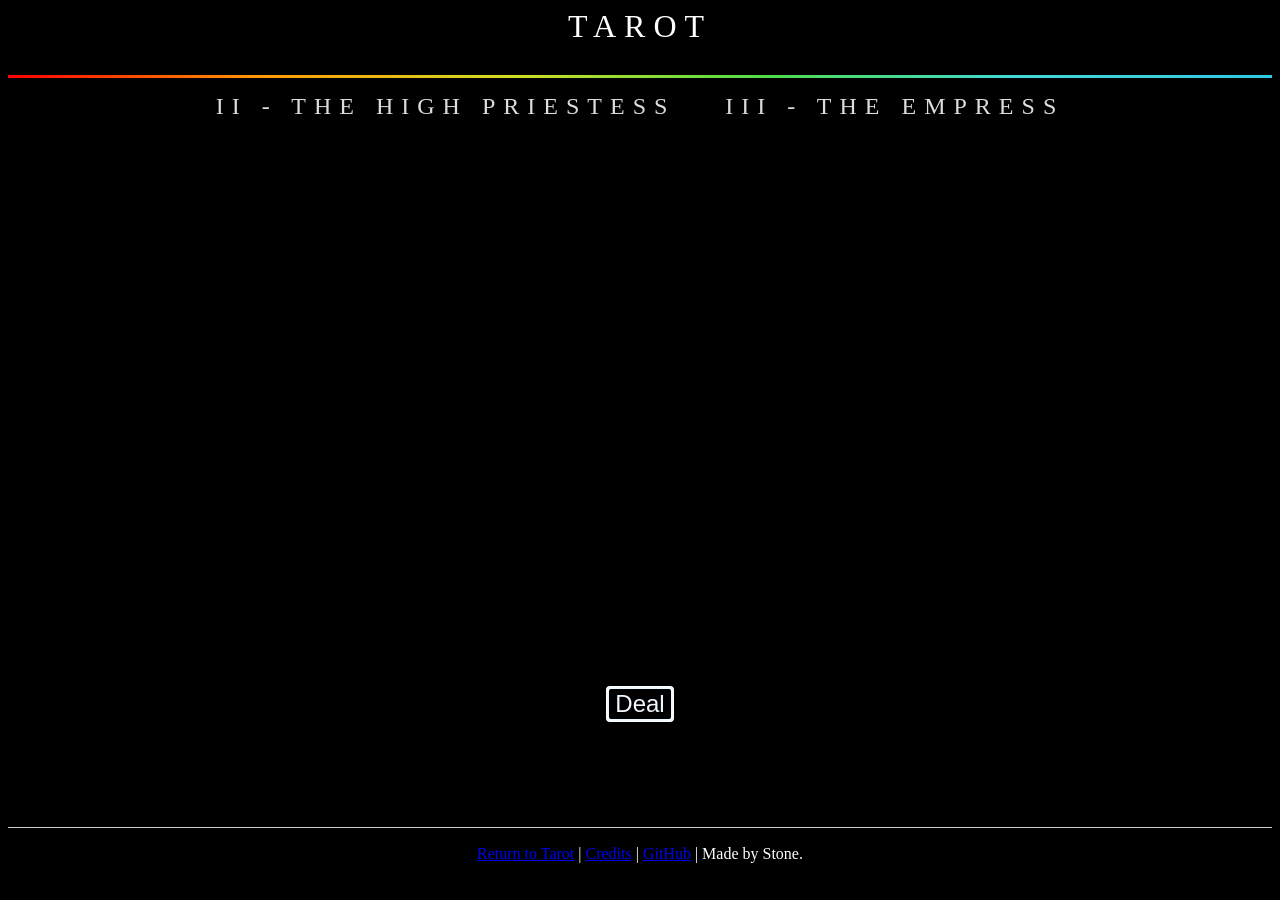
==== gallery.html @ f09867f7 "Add Gallery Mode" ====
<!DOCTYPE html>
<html>
    <head>
        <meta name="viewport" content="width=device-width, initial-scale=1.0" />
        <link rel="stylesheet" href="./css/style.css">
        <script src="./script/rando-min.js"></script>
        <script src="./script/gallerymode.js"></script>
        <style>
            .card-spread {
                margin: 0 25px 0 25px;
            }
        </style>
    </head>
    <body>
        <header>
            TAROT
        </header>
        <div class="divider"></div>
        <div id="wrapper">
            <div class="card-spread">
                <div class="card-spread-title">II - THE HIGH PRIESTESS</div>
                <div class="card">
                     <div class="cardcontent">
                        <div class="cardfront">
                            <div class="cardtitle">

                            </div>
                        </div>
                        <div class="cardback">

                        </div>
                    </div>
                </div>
            </div>
            <div class="card-spread">
                <div class="card-spread-title">III - THE EMPRESS</div>
                <div class="card">
                     <div class="cardcontent">
                        <div class="cardfront">
                            <div class="cardtitle">

                            </div>
                        </div>
                        <div class="cardback">

                        </div>
                    </div>
                </div>
            </div>
            <div class="break"></div>
        <div id="buttoncontainer">
            <button type="button" onclick="deal()" id="deal">
                Deal
            </button>
        </div>
            <a href="https://tarot.s-t.one" id="retry"> try again? </a>
        </div>
        <footer>
            <hr/>
            <span><a href="./index.html">Return to Tarot</a> | <a href="https://github.com/stonefrango/tarot/blob/main/CREDITS.md">Credits</a> | <a href="https://github.com/stonefrango/tarot">GitHub</a> | Made by Stone.</span>
        </footer>
    </body>
</html>
---- css/style.css ----
header {
    color: white;
    font-size: xx-large;
    justify-content: center;
    display: flex;
    margin: 0 0 15px 0;
    font-family: Verdana;
    letter-spacing: .5rem;
}

body {
    background-color: black;
    display: flex;
    flex-direction: column;
    min-height: 95vh;
}

button {
    background: none;
    color: aliceblue;
    outline: auto;
    margin: 15px 10px 25px 10px;
    font-size: x-large;
}

button:focus {
    background-color: red;
}

footer {
    color: white;
    text-align: center;
    justify-content: center;
    display: flex;
    flex-direction: column;
    margin-top: auto;
}

#wrapper {
    justify-content: center;
    display: flex;
    flex-wrap: wrap;
    flex: 1;
}

.divider {
    width: 100%;
    background:
        linear-gradient(
            to right,
            rgba(255,0,0,1) 0%,
            rgba(255,154,0,1) 10%,
            rgba(208,222,33,1) 20%,
            rgba(79,220,74,1) 30%,
            rgba(63,218,216,1) 40%,
            rgba(47,201,226,1) 50%,
            rgba(28,127,238,1) 60%,
            rgba(95,21,242,1) 70%,
            rgba(186,12,248,1) 80%,
            rgba(251,7,217,1) 90%,
            rgba(255,0,0,1) 100%
        ) 0 0/200% 100%;
    min-height: 3px;
    margin: 15px 0 15px 0;
    animation: a 2s linear infinite;
    display: flex;
}

#buttoncontainer {
    width: 100%;
    justify-content: center;
    display: flex;
    transition: all .5s ease-in-out;
    height: 100%;
}

.card {
    margin: 5px 10px;
    perspective: 1000px;
    background-color: transparent;
    display: flex;
    height: 4in;
    width: 2.5in;
    visibility: hidden; 
}

.card.cardreversed {
    transform: rotateZ(-180deg);
}


.card .cardcontent {
    transform-style: preserve-3d;
    transition: transform 0.5s;
    border: 1px solid rgba(255, 255, 255, 0.637);
    border-radius: 8px;
    backface-visibility: hidden;
}

.cardcontent {
    width: 100%;
    height: 100%;
}

.card .cardcontent.flipped {
    transform: rotateY(-180deg);
}

.card.cardreversed .cardcontent.flipped {
    transform: rotateY(180deg);
}

.cardtitle {
    width: 100%;
    position: relative;
    text-align: center;
    top: 70%;
    background: rgba(0, 0, 0, 50%);
    display: block;
    color: white;
}

.cardback {
    background-image: url("../images/cardbackalpha.png");
}

.cardfront {
    background-color: #000000;
    color: white;
    transform: rotateY(180deg);
    background: linear-gradient(to bottom, rgb(95, 25, 145),rgb(152, 75, 224));
    background-size: contain;
}

.cardfront, .cardback {
    position: absolute;
    width: 100%;
    height: 100%;
    border-radius: 6px;
    z-index: 2;
    backface-visibility: hidden; 
}

.card-spread {
    border-radius: 8px;
    height: 448px; 
    margin: 0 5px 0 5px;
    display: flex;
    flex-direction: column;
    align-items: center; 
    justify-content: flex-start; 
}

.card-spread-title {
    color: gainsboro;
    width: 100%;
    letter-spacing: .5rem;
    font-size: x-large;
    display: flex;
    justify-content: center;
    margin-bottom: 10px; 
}

.break {
    flex-basis: 100%;
    height: 0;
}


hr {
    display: block;
    height: 1px;
    border: 0;
    border-top: 1px solid #ccc;
    margin: 1em 0;
    padding: 0;
}

#retry {
    color: white;
    display: none;
}
a > #retry {
    color: white;
}

@keyframes a {
    to {background-position: -200% 0}
}

@media screen and (max-width: 756px) {
    header {
        font-size: 2rem;
    }
    html {
        height: 160vh;
    }
    #wrapper {
        flex-direction: column;
        align-items: center;
        justify-content: flex-start
    }
    #buttoncontainer {
        flex-direction: column;
    }
    .card-spread {
        height: auto; 
        margin-bottom: 20px; 
    }
  }
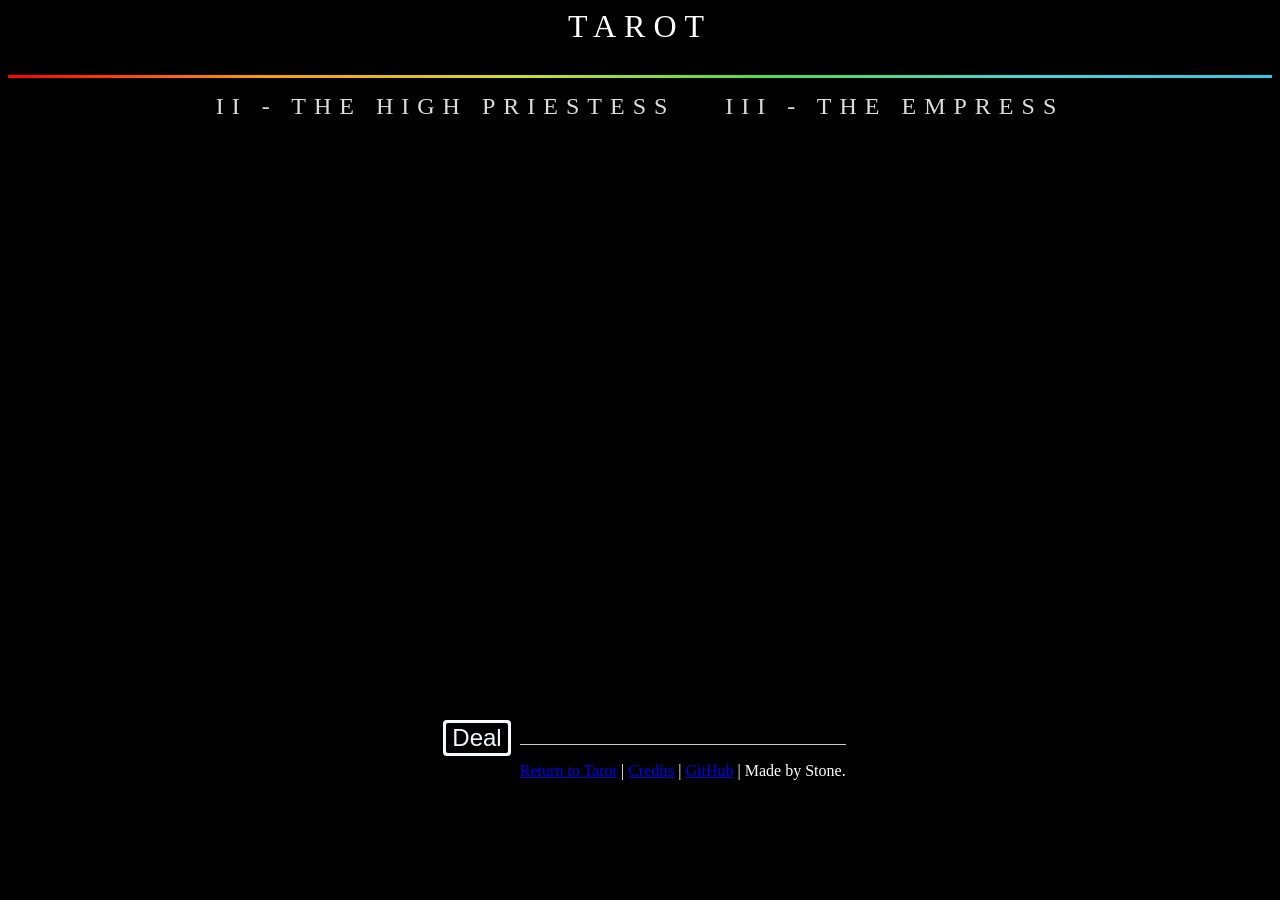
==== commit d1242c6e: "remove 'try again' button from gallery" ====
--- a/gallery.html
+++ b/gallery.html
@@ -52,9 +52,6 @@
             <button type="button" onclick="deal()" id="deal">
                 Deal
             </button>
-        </div>
-            <a href="https://tarot.s-t.one" id="retry"> try again? </a>
-        </div>
         <footer>
             <hr/>
             <span><a href="./index.html">Return to Tarot</a> | <a href="https://github.com/stonefrango/tarot/blob/main/CREDITS.md">Credits</a> | <a href="https://github.com/stonefrango/tarot">GitHub</a> | Made by Stone.</span>
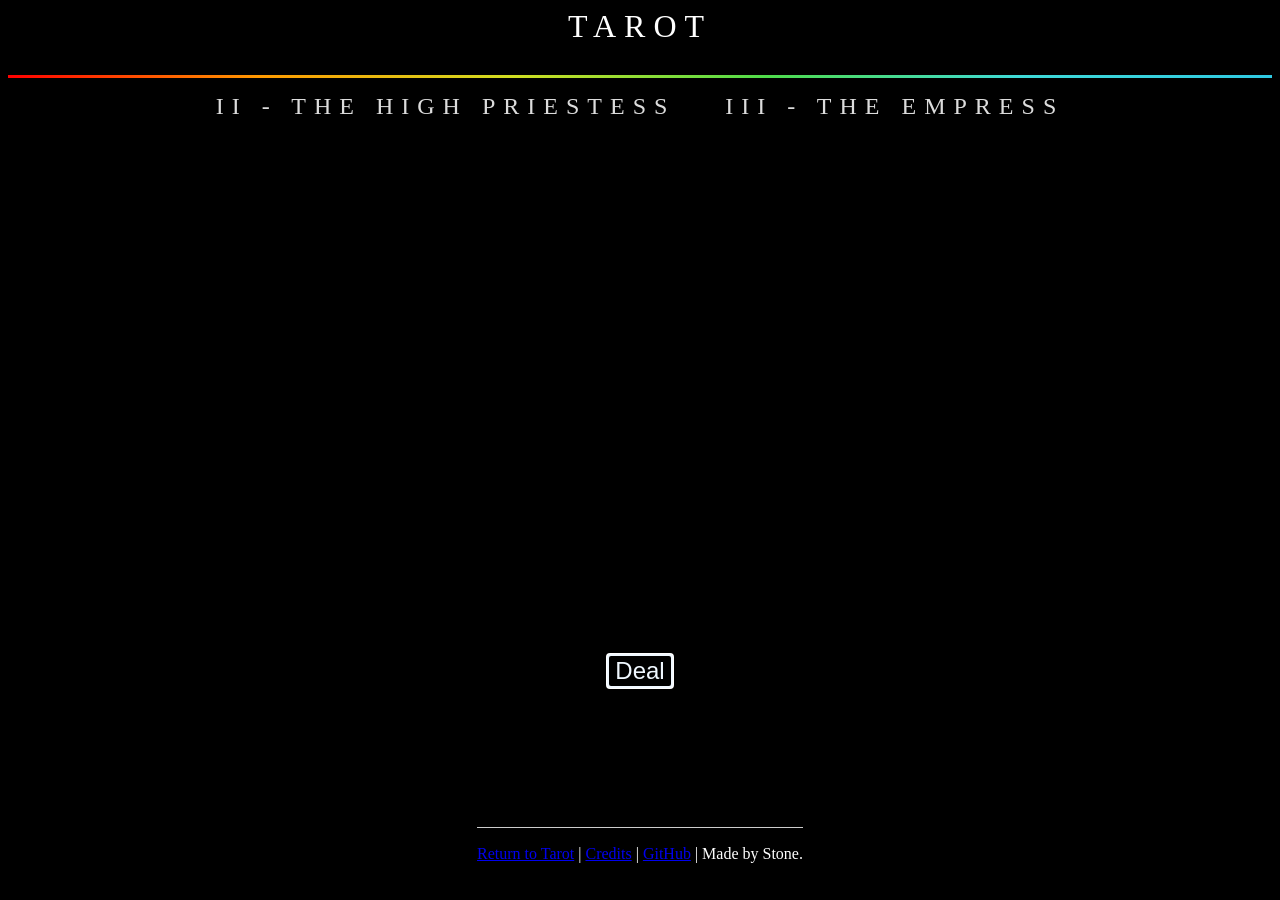
==== commit c421fa06: "add a ending div tag" ====
--- a/gallery.html
+++ b/gallery.html
@@ -52,6 +52,7 @@
             <button type="button" onclick="deal()" id="deal">
                 Deal
             </button>
+        </div>
         <footer>
             <hr/>
             <span><a href="./index.html">Return to Tarot</a> | <a href="https://github.com/stonefrango/tarot/blob/main/CREDITS.md">Credits</a> | <a href="https://github.com/stonefrango/tarot">GitHub</a> | Made by Stone.</span>
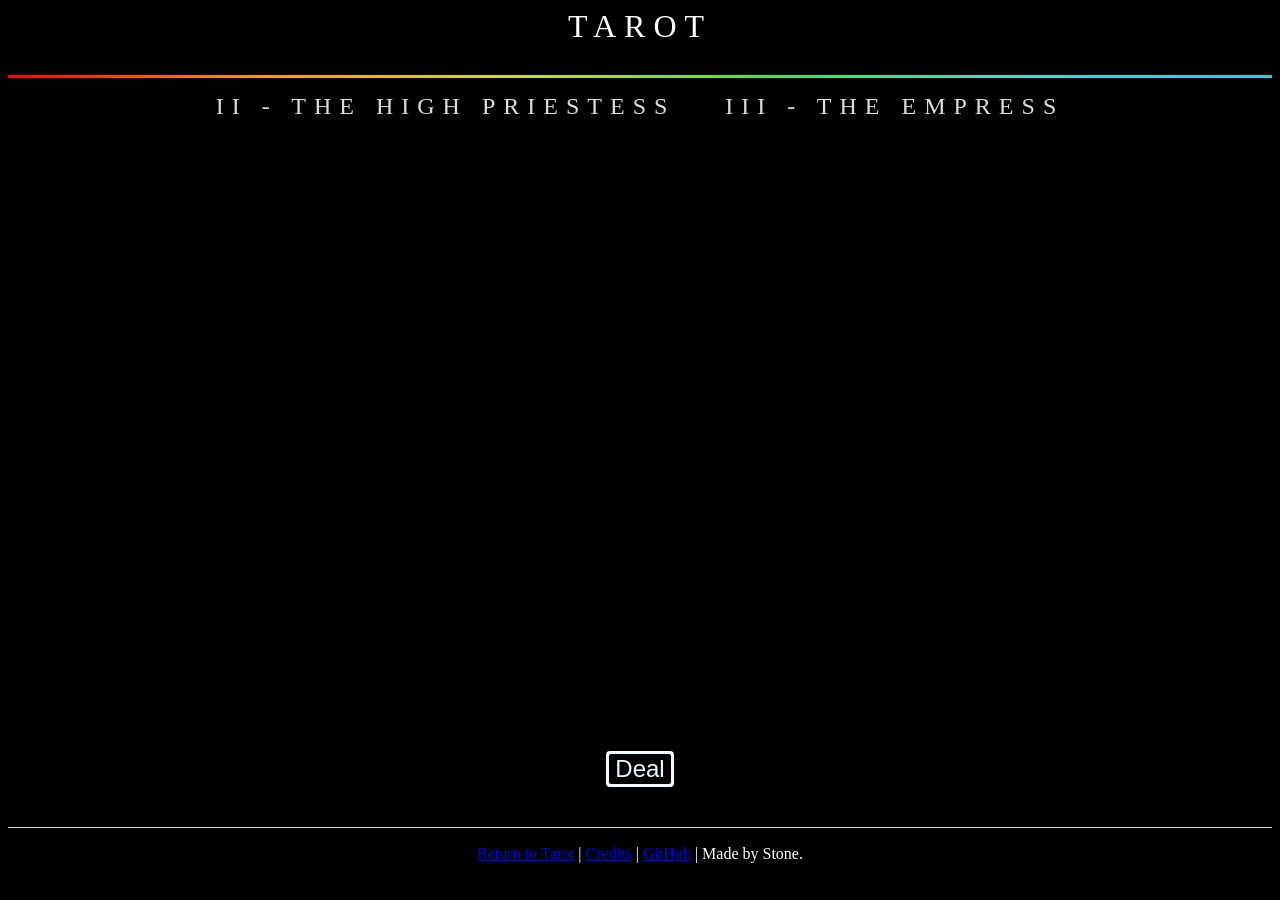
==== commit 98c7f706: "fix another missing ending div tag + remove unneeded flexboxing" ====
--- a/gallery.html
+++ b/gallery.html
@@ -48,6 +48,7 @@
                 </div>
             </div>
             <div class="break"></div>
+        </div>
         <div id="buttoncontainer">
             <button type="button" onclick="deal()" id="deal">
                 Deal
--- a/css/style.css
+++ b/css/style.css
@@ -30,9 +30,6 @@
 footer {
     color: white;
     text-align: center;
-    justify-content: center;
-    display: flex;
-    flex-direction: column;
     margin-top: auto;
 }
 
@@ -168,7 +165,7 @@
 
 
 hr {
-    display: block;
+    display: block !important; 
     height: 1px;
     border: 0;
     border-top: 1px solid #ccc;
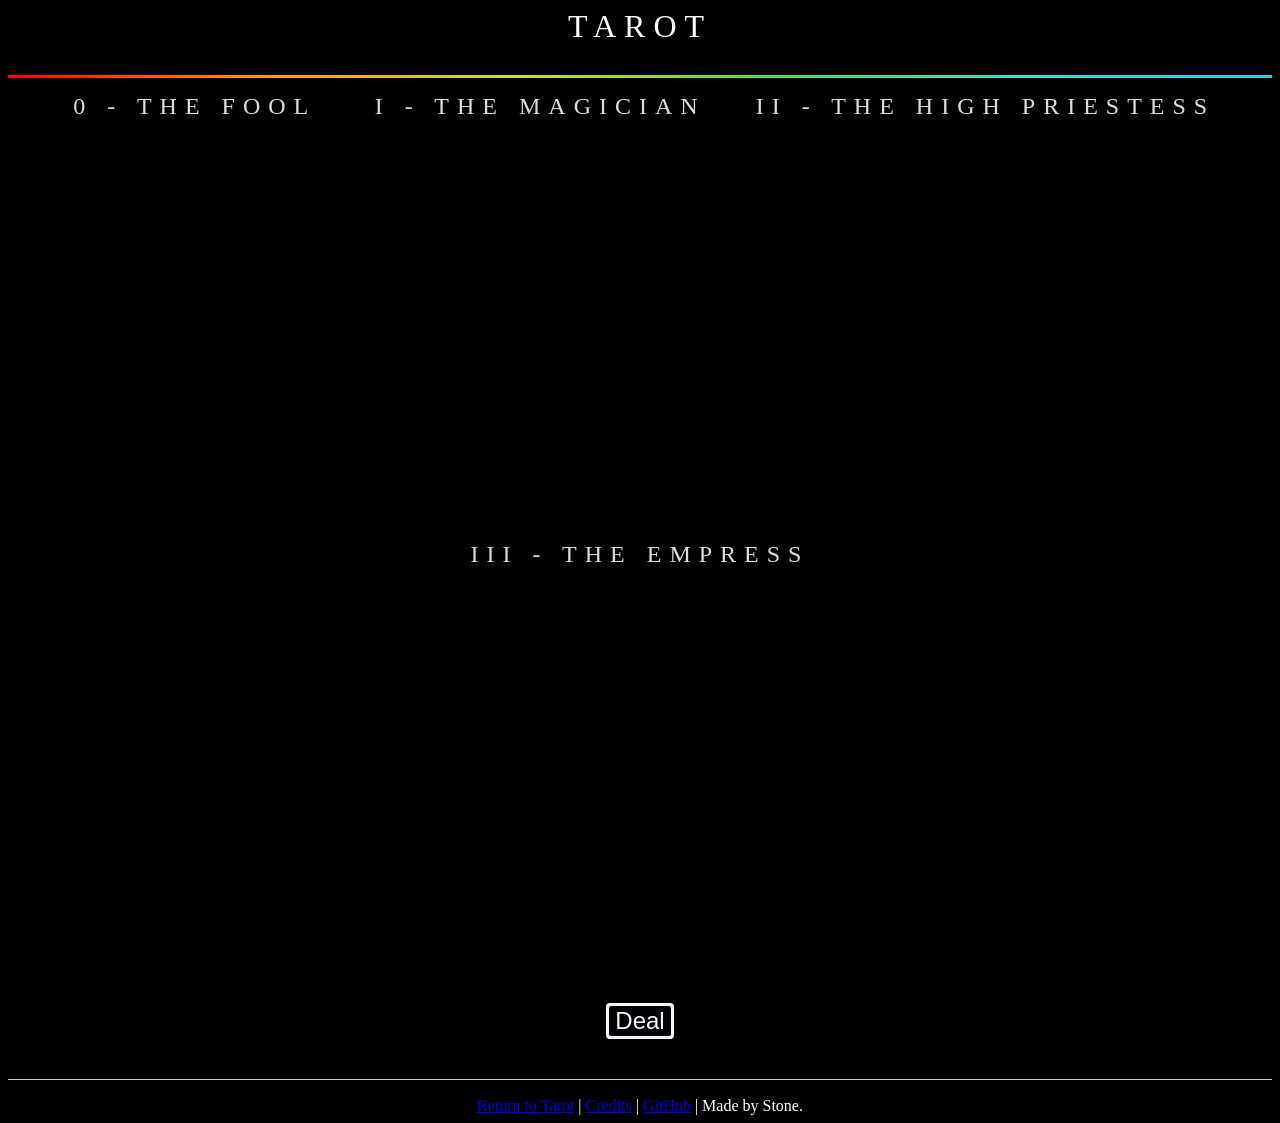
==== commit 375be63d: "add the fool and the magician images" ====
--- a/gallery.html
+++ b/gallery.html
@@ -17,6 +17,36 @@
         </header>
         <div class="divider"></div>
         <div id="wrapper">
+            <div class="card-spread">
+                <div class="card-spread-title">0 - THE FOOL</div>
+                <div class="card">
+                     <div class="cardcontent">
+                        <div class="cardfront">
+                            <div class="cardtitle">
+
+                            </div>
+                        </div>
+                        <div class="cardback">
+
+                        </div>
+                    </div>
+                </div>
+            </div>
+            <div class="card-spread">
+                <div class="card-spread-title">I - THE MAGICIAN</div>
+                <div class="card">
+                     <div class="cardcontent">
+                        <div class="cardfront">
+                            <div class="cardtitle">
+
+                            </div>
+                        </div>
+                        <div class="cardback">
+
+                        </div>
+                    </div>
+                </div>
+            </div>
             <div class="card-spread">
                 <div class="card-spread-title">II - THE HIGH PRIESTESS</div>
                 <div class="card">
